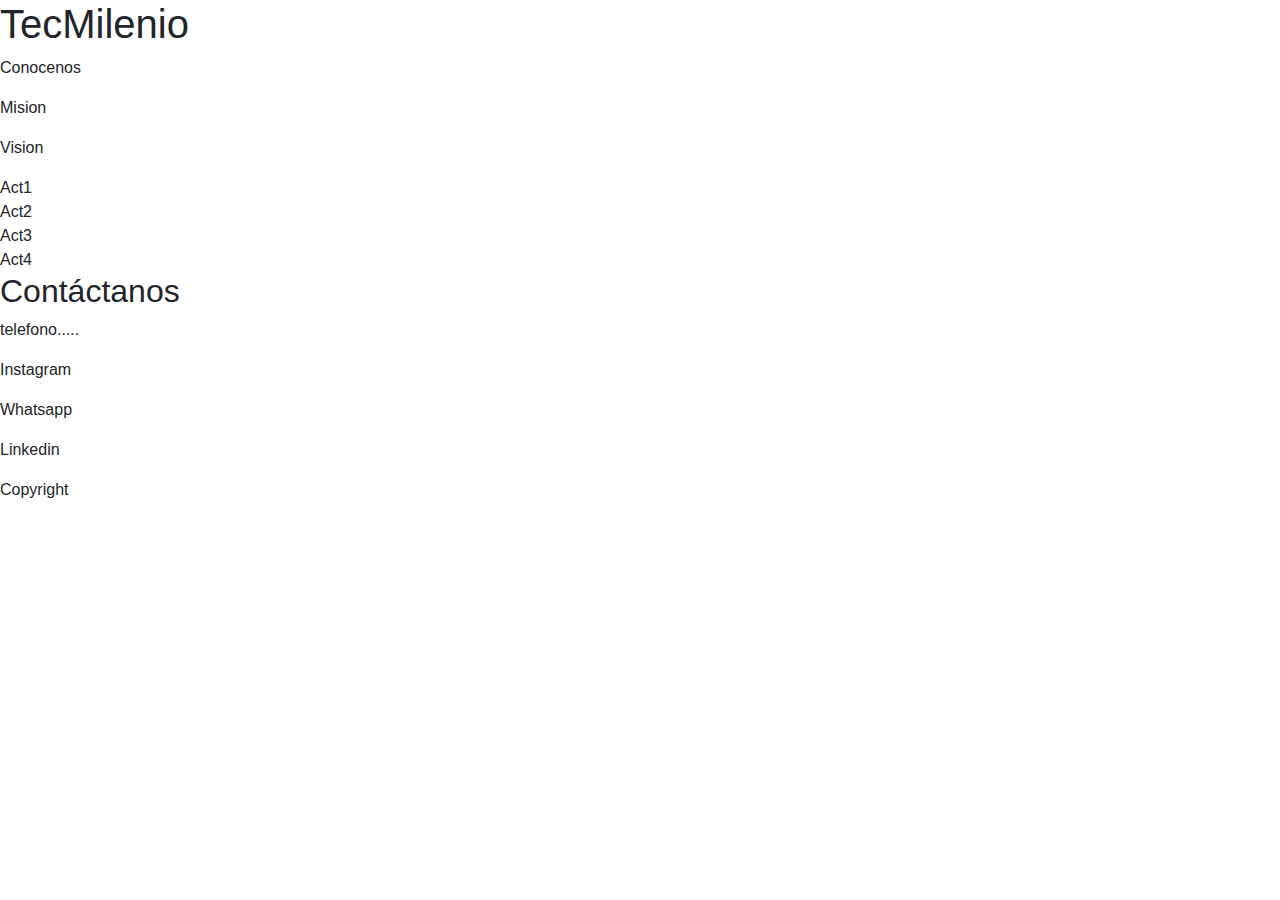
==== index.html @ 01002b70 "create files" ====
<!DOCTYPE html>
<html lang="en">
<head>
    <meta charset="UTF-8">
    <link rel="stylesheet" href="https://cdn.jsdelivr.net/npm/bootstrap@4.3.1/dist/css/bootstrap.min.css" integrity="sha384-ggOyR0iXCbMQv3Xipma34MD+dH/1fQ784/j6cY/iJTQUOhcWr7x9JvoRxT2MZw1T" crossorigin="anonymous">
    <link rel="stylesheet" href="/style.css"
    <script src="https://code.jquery.com/jquery-3.3.1.slim.min.js" integrity="sha384-q8i/X+965DzO0rT7abK41JStQIAqVgRVzpbzo5smXKp4YfRvH+8abtTE1Pi6jizo" crossorigin="anonymous"></script>
    <script src="https://cdn.jsdelivr.net/npm/popper.js@1.14.7/dist/umd/popper.min.js" integrity="sha384-UO2eT0CpHqdSJQ6hJty5KVphtPhzWj9WO1clHTMGa3JDZwrnQq4sF86dIHNDz0W1" crossorigin="anonymous"></script>
    <script src="https://cdn.jsdelivr.net/npm/bootstrap@4.3.1/dist/js/bootstrap.min.js" integrity="sha384-JjSmVgyd0p3pXB1rRibZUAYoIIy6OrQ6VrjIEaFf/nJGzIxFDsf4x0xIM+B07jRM" crossorigin="anonymous"></script>
    <meta name="viewport" content="width=device-width, initial-scale=1.0">
    <title>Document</title>
</head>
<body>
    <header>
        <h1>TecMilenio</h1>
        <p>Conocenos</p>
        <p>Mision</p>
        <p>Vision</p>
    </header>
    <section id="container">
        <div>Act1</div>
        <div>Act2</div>
        <div>Act3</div>
        <div>Act4</div>
    </section>
    <form>

    </form>
    <section id="contact">
        <h2>Contáctanos</h2>
        <p>telefono.....</p>
    </section>
    <footer>
        <p>Instagram</p>
        <p>Whatsapp</p>
        <p>Linkedin</p>
        <p>Copyright</p>
    </footer>

    
</body>
</html>
---- style.css ----
body{
background-color: #fff;

}
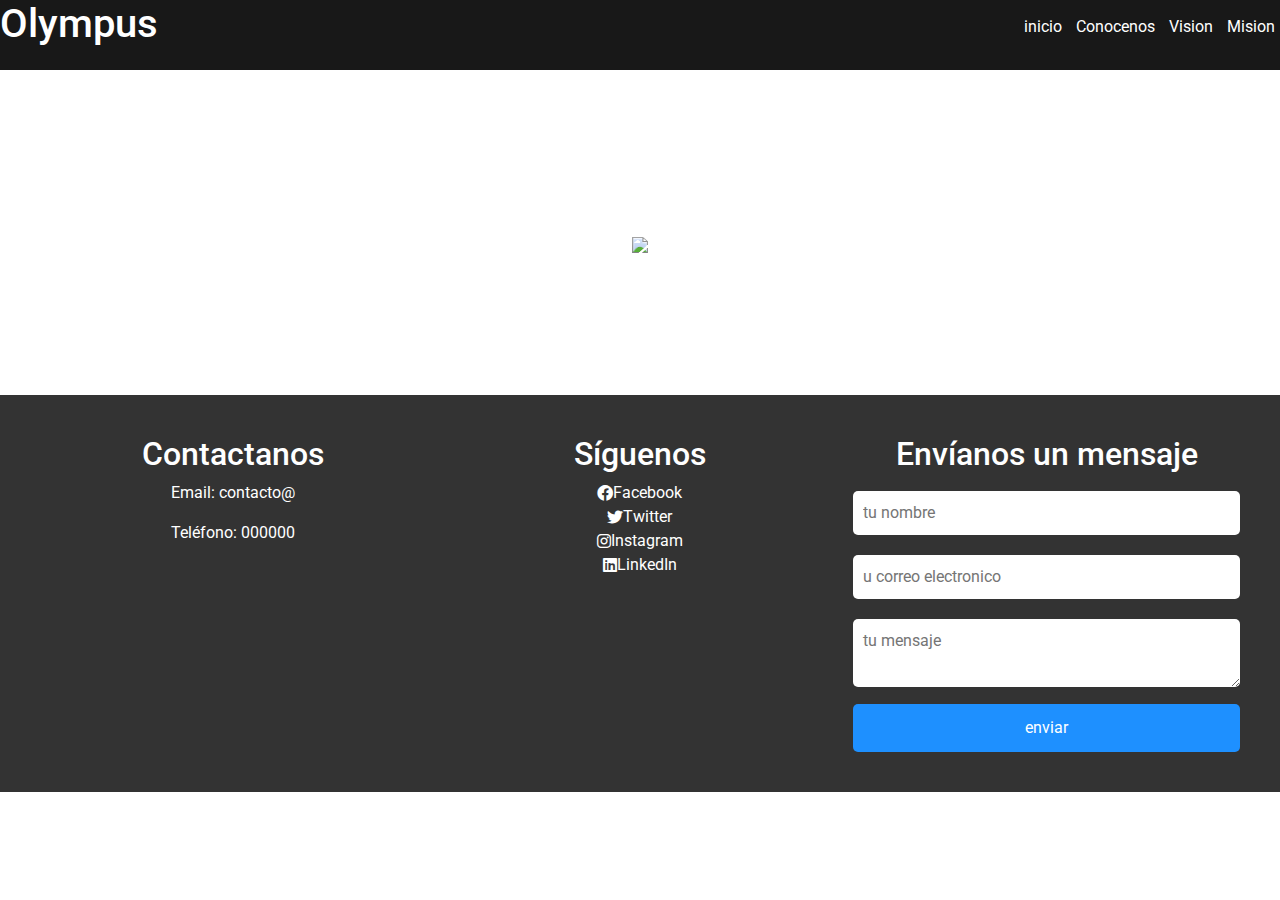
==== commit 31a40315: "diseño de pagina principal y reestructuracion" ====
--- a/index.html
+++ b/index.html
@@ -2,8 +2,10 @@
 <html lang="en">
 <head>
     <meta charset="UTF-8">
+    <link rel="stylesheet" href="/style.css">
     <link rel="stylesheet" href="https://cdn.jsdelivr.net/npm/bootstrap@4.3.1/dist/css/bootstrap.min.css" integrity="sha384-ggOyR0iXCbMQv3Xipma34MD+dH/1fQ784/j6cY/iJTQUOhcWr7x9JvoRxT2MZw1T" crossorigin="anonymous">
-    <link rel="stylesheet" href="/style.css"
+    <link href="https://cdnjs.cloudflare.com/ajax/libs/font-awesome/6.0.0-beta3/css/all.min.css" rel="stylesheet">
+
     <script src="https://code.jquery.com/jquery-3.3.1.slim.min.js" integrity="sha384-q8i/X+965DzO0rT7abK41JStQIAqVgRVzpbzo5smXKp4YfRvH+8abtTE1Pi6jizo" crossorigin="anonymous"></script>
     <script src="https://cdn.jsdelivr.net/npm/popper.js@1.14.7/dist/umd/popper.min.js" integrity="sha384-UO2eT0CpHqdSJQ6hJty5KVphtPhzWj9WO1clHTMGa3JDZwrnQq4sF86dIHNDz0W1" crossorigin="anonymous"></script>
     <script src="https://cdn.jsdelivr.net/npm/bootstrap@4.3.1/dist/js/bootstrap.min.js" integrity="sha384-JjSmVgyd0p3pXB1rRibZUAYoIIy6OrQ6VrjIEaFf/nJGzIxFDsf4x0xIM+B07jRM" crossorigin="anonymous"></script>
@@ -11,32 +13,77 @@
     <title>Document</title>
 </head>
 <body>
+
     <header>
-        <h1>TecMilenio</h1>
-        <p>Conocenos</p>
-        <p>Mision</p>
-        <p>Vision</p>
+        <nav class="menu">
+        <div class="logo"><h1>Olympus</h1></div>
+        <div class="enlaces">
+            <ul>
+                <li><a href="">inicio</a></li>
+                <li><a href="">Conocenos</a></li>
+                <li><a href="">Vision</a></li>
+                <li><a href="">Mision</a></li>
+            </ul>
+
+        </div>
+    </nav>
+        
+        
+      
     </header>
     <section id="container">
-        <div>Act1</div>
-        <div>Act2</div>
-        <div>Act3</div>
-        <div>Act4</div>
+        <div class="carrousel">
+    
+    
+        <div class="slider">
+  
+          
+            <div class="slides">
+              <div id="slide-1">
+                <img src="https://cdn.tictuk.com/abb50587-39c2-a4e0-3234-46b323dfb907/cf6b7b28-2b0d-8653-cc70-08323a8de235.jpeg?a=49f1f7f0-10ed-2ca3-79e0-54da52c6bc0a">
+              </div>
+              <div id="slide-2">
+                <img src="https://cdn.tictuk.com/19d82e99-888f-c7b6-e01c-9f66775c62ac/ae0ef5dd-9941-52ad-47de-23569ffb121f.png?a=fecde957-05ed-41d1-ed7a-a9c132b1daea">
+              </div>
+              <div id="slide-3">
+                <img src="https://cdn.tictuk.com/abb50587-39c2-a4e0-3234-46b323dfb907/1581938a-3c1f-8c75-27e0-c56cc4aa48ba.jpeg?a=bfb1f54c-8e38-f255-df35-0f11777e08f9" alt="">
+            </div>
+          </div>
+        </div>
     </section>
     <form>
 
     </form>
-    <section id="contact">
-        <h2>Contáctanos</h2>
-        <p>telefono.....</p>
-    </section>
-    <footer>
-        <p>Instagram</p>
-        <p>Whatsapp</p>
-        <p>Linkedin</p>
-        <p>Copyright</p>
-    </footer>
+   
+ 
 
-    
+    <footer class="footer">
+        <div class="contacto">
+          <h2>Contactanos</h2>
+          <p>Email: contacto@</p>
+          <p>Teléfono: 000000</p>
+        </div>
+      
+        <div class="redes-sociales">
+          <h2>Síguenos</h2>
+          <ul>
+            <li><a href="https://www.facebook.com" target="_blank"><i class="fab fa-facebook"></i> Facebook</a></li>
+            <li><a href="https://www.twitter.com" target="_blank"><i class="fab fa-twitter"></i> Twitter</a></li>
+            <li><a href="https://www.instagram.com" target="_blank"><i class="fab fa-instagram"></i> Instagram</a></li>
+            <li><a href="https://www.linkedin.com" target="_blank"><i class="fab fa-linkedin"></i> LinkedIn</a></li>
+          </ul>
+        </div>
+      
+        <div class="form">
+          <h2>Envíanos un mensaje</h2>
+          <form action="#" method="post">
+            <input type="text" name="name" placeholder="tu nombre" required>
+            <input type="email" name="email" placeholder="u correo electronico" required>
+            <textarea name="message" placeholder="tu mensaje" required></textarea>
+            <button type="submit">enviar</button>
+          </form>
+        </div>
+      </footer>
+      
 </body>
 </html>--- a/style.css
+++ b/style.css
@@ -1,4 +1,164 @@
+
+@import url('https://fonts.googleapis.com/css2?family=Roboto:ital,wght@0,100..900;1,100..900&display=swap');
+
+
 body{
-background-color: #fff;
+background-color: #000000;
 
-}+}
+header{margin-bottom: 25px;
+    font-family: "Roboto", serif;
+}
+
+.menu{
+    display: 	flex;
+    padding: 0px;
+    align-items: center;
+    justify-content: space-between;
+    height: 70px;
+    background-color:#181818;
+   
+}
+
+.logo{
+    height: 70px;
+    color: white;
+}
+
+.logo img{}
+
+.enlaces li{
+    list-style: none;
+    display: inline-block;
+}
+
+.enlaces a {
+    text-transform: none;
+    color: white;
+    padding: 5px;
+}
+
+.enlaces a:hover {
+    border-bottom: 1px solid;
+    background: #eaeae9;
+    border-radius:2px ;
+  }
+  
+  .enlaces a:active {
+    background: #20231d;
+    color: #717170;
+  }
+
+  
+  
+
+  #container{
+   /* height: 600px;
+    background-image: url("https://images.pexels.com/photos/269630/pexels-photo-269630.jpeg?auto=compress&cs=tinysrgb&w=1260&h=750&dpr=1");
+    background-position: center;
+    background-size: cover;
+    background-attachment: fixed;*/
+        
+    display: flex;
+    justify-content: center;   
+    align-items: center;                 
+    width: 100%;       
+
+      
+  }
+
+  .carrousel{
+        width: 500px;
+        text-align: center;
+        overflow: hidden;
+    
+  }
+  
+
+  .slides {
+    display: flex;
+    overflow-x: auto;
+    scroll-snap-type: x mandatory;
+    scroll-behavior: smooth;
+    -webkit-overflow-scrolling: touch;
+
+  }
+
+  .slides::-webkit-scrollbar {
+    width: 10px;
+    height: 10px;
+  }
+  .slides::-webkit-scrollbar-thumb {
+    background: black;
+    border-radius: 3px;
+  }
+
+  .slides > div {
+    scroll-snap-align: start;
+    flex-shrink: 0;
+    width: 100%;
+    height: 300px;
+    margin-right: 50px;
+    border-radius: 10px;
+    transform-origin: center center;
+    transform: scale(1);
+    transition: transform 0.5s;
+    position: relative;
+    display: flex;
+    justify-content: center;
+    align-items: center;
+    font-size: 100px;
+  }
+
+/*footer*/
+
+.footer {
+    display: grid;
+    grid-template-columns: repeat(3, 1fr);
+    gap: 20px;
+    background-color: #333;
+    color: white;
+    padding: 40px;
+    text-align: center;
+  }
+ 
+  .footer h3 {
+    margin-bottom: 15px;
+    font-size: 1.2em;
+  }
+
+
+  .redes-sociales ul {
+    list-style-type: none;
+    padding: 0;
+    
+  }
+
+
+  .redes-sociales a {
+    text-decoration: none;
+    color: white;
+    display: flex;
+    justify-content: center;
+    align-items: center;
+    
+  }
+
+
+  .form input, .form textarea {
+    width: 100%;
+    padding: 10px;
+    margin: 10px 0;
+    border: none;
+    border-radius: 5px;
+  }
+
+  .form button {
+    width: 100%;
+    padding: 12px;
+    background-color: #1e90ff;
+    color: white;
+    border: none;
+    border-radius: 5px;
+    cursor: pointer;
+  }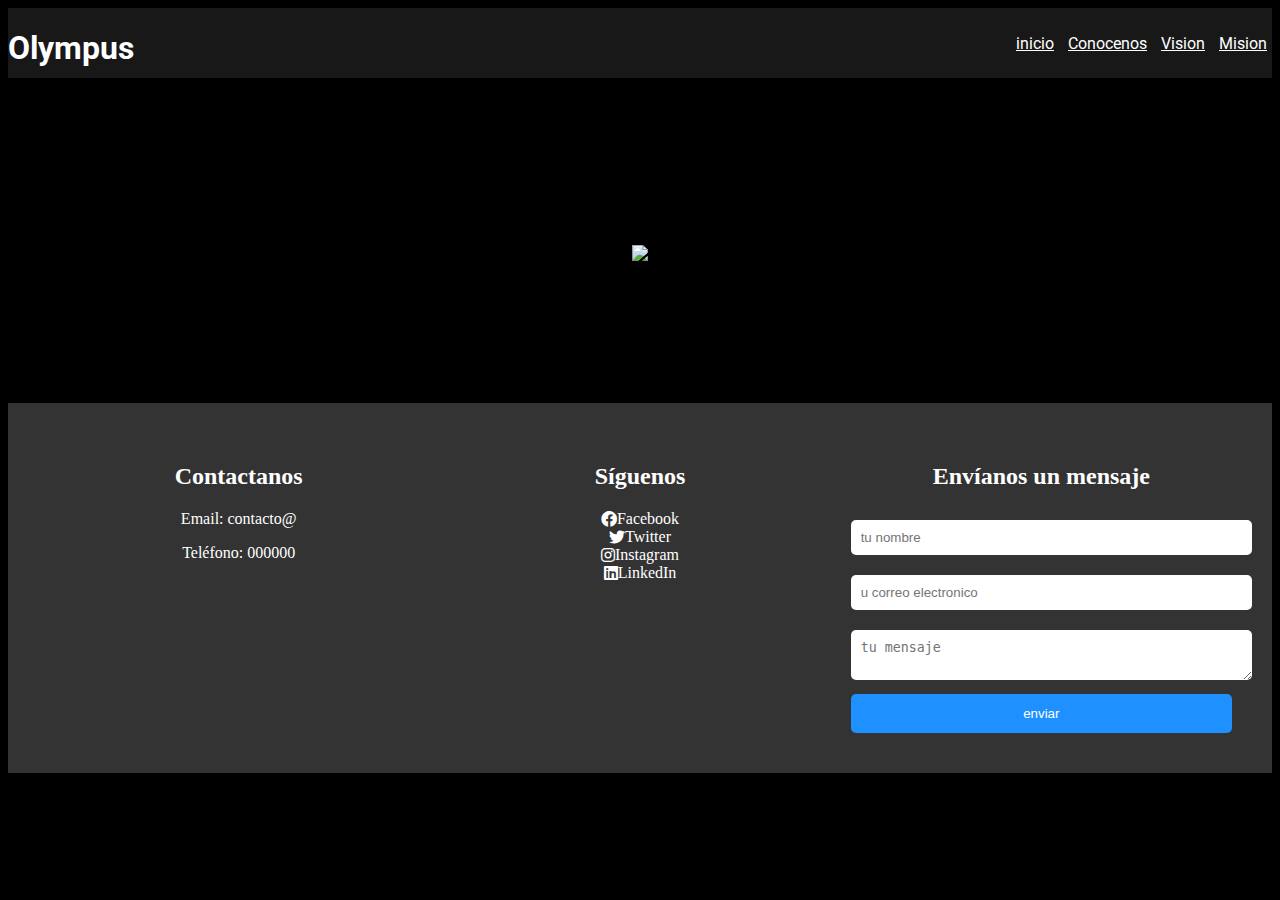
==== commit ce89c69b: "fix footer" ====
--- a/index.html
+++ b/index.html
@@ -3,12 +3,11 @@
 <head>
     <meta charset="UTF-8">
     <link rel="stylesheet" href="/style.css">
-    <link rel="stylesheet" href="https://cdn.jsdelivr.net/npm/bootstrap@4.3.1/dist/css/bootstrap.min.css" integrity="sha384-ggOyR0iXCbMQv3Xipma34MD+dH/1fQ784/j6cY/iJTQUOhcWr7x9JvoRxT2MZw1T" crossorigin="anonymous">
     <link href="https://cdnjs.cloudflare.com/ajax/libs/font-awesome/6.0.0-beta3/css/all.min.css" rel="stylesheet">
-
+    <!--<link rel="stylesheet" href="https://cdn.jsdelivr.net/npm/bootstrap@4.3.1/dist/css/bootstrap.min.css" integrity="sha384-ggOyR0iXCbMQv3Xipma34MD+dH/1fQ784/j6cY/iJTQUOhcWr7x9JvoRxT2MZw1T" crossorigin="anonymous">
     <script src="https://code.jquery.com/jquery-3.3.1.slim.min.js" integrity="sha384-q8i/X+965DzO0rT7abK41JStQIAqVgRVzpbzo5smXKp4YfRvH+8abtTE1Pi6jizo" crossorigin="anonymous"></script>
     <script src="https://cdn.jsdelivr.net/npm/popper.js@1.14.7/dist/umd/popper.min.js" integrity="sha384-UO2eT0CpHqdSJQ6hJty5KVphtPhzWj9WO1clHTMGa3JDZwrnQq4sF86dIHNDz0W1" crossorigin="anonymous"></script>
-    <script src="https://cdn.jsdelivr.net/npm/bootstrap@4.3.1/dist/js/bootstrap.min.js" integrity="sha384-JjSmVgyd0p3pXB1rRibZUAYoIIy6OrQ6VrjIEaFf/nJGzIxFDsf4x0xIM+B07jRM" crossorigin="anonymous"></script>
+    <script src="https://cdn.jsdelivr.net/npm/bootstrap@4.3.1/dist/js/bootstrap.min.js" integrity="sha384-JjSmVgyd0p3pXB1rRibZUAYoIIy6OrQ6VrjIEaFf/nJGzIxFDsf4x0xIM+B07jRM" crossorigin="anonymous"></script>-->
     <meta name="viewport" content="width=device-width, initial-scale=1.0">
     <title>Document</title>
 </head>
@@ -39,13 +38,17 @@
   
           
             <div class="slides">
+
               <div id="slide-1">
+
                 <img src="https://cdn.tictuk.com/abb50587-39c2-a4e0-3234-46b323dfb907/cf6b7b28-2b0d-8653-cc70-08323a8de235.jpeg?a=49f1f7f0-10ed-2ca3-79e0-54da52c6bc0a">
               </div>
               <div id="slide-2">
+                
                 <img src="https://cdn.tictuk.com/19d82e99-888f-c7b6-e01c-9f66775c62ac/ae0ef5dd-9941-52ad-47de-23569ffb121f.png?a=fecde957-05ed-41d1-ed7a-a9c132b1daea">
               </div>
               <div id="slide-3">
+
                 <img src="https://cdn.tictuk.com/abb50587-39c2-a4e0-3234-46b323dfb907/1581938a-3c1f-8c75-27e0-c56cc4aa48ba.jpeg?a=bfb1f54c-8e38-f255-df35-0f11777e08f9" alt="">
             </div>
           </div>
--- a/style.css
+++ b/style.css
@@ -120,6 +120,7 @@
     color: white;
     padding: 40px;
     text-align: center;
+    bottom: 0;
   }
  
   .footer h3 {
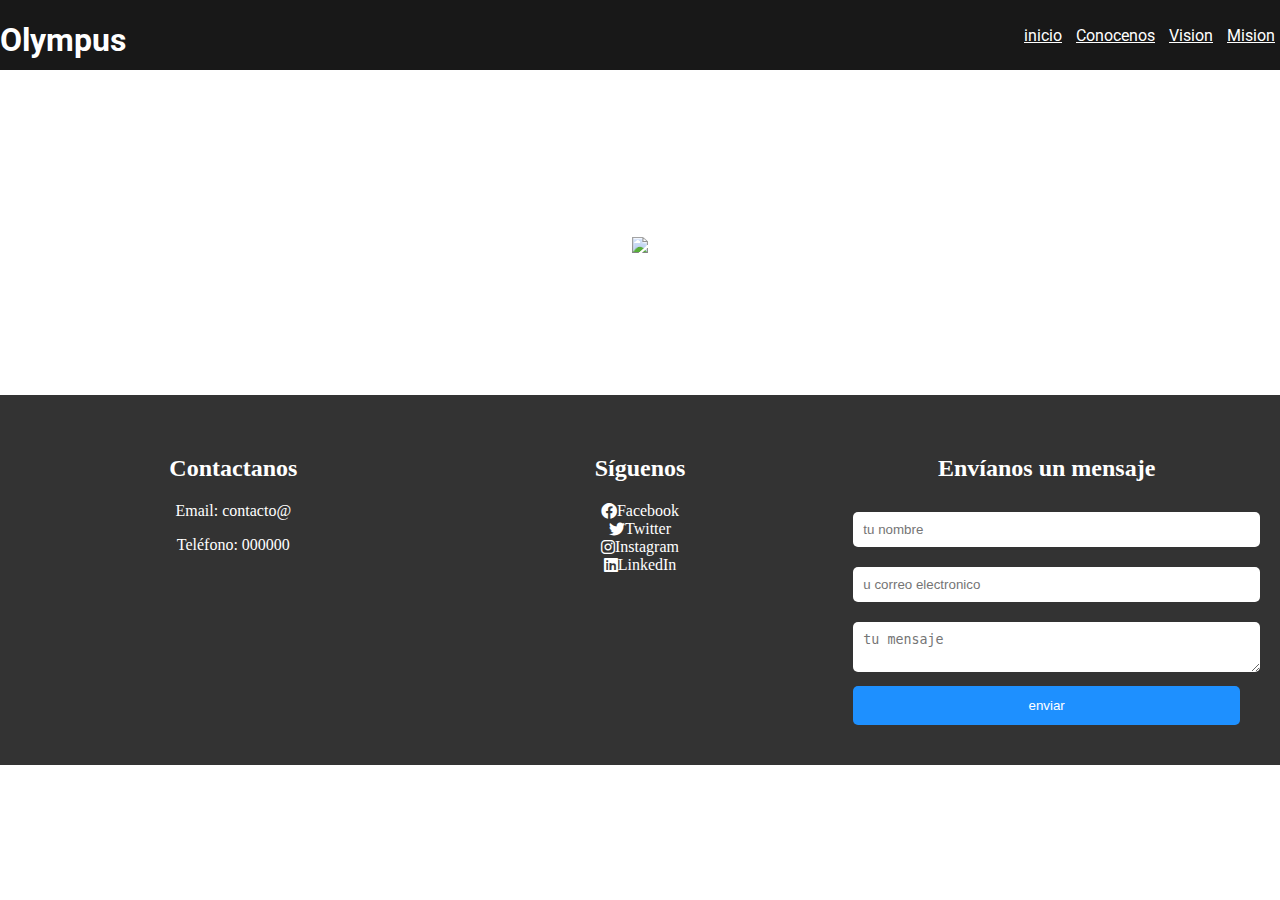
==== commit 5331c32f: "fixing footer" ====
--- a/index.html
+++ b/index.html
@@ -2,7 +2,7 @@
 <html lang="en">
 <head>
     <meta charset="UTF-8">
-    <link rel="stylesheet" href="/style.css">
+    <link rel="stylesheet" href="styles/style.css">
     <link href="https://cdnjs.cloudflare.com/ajax/libs/font-awesome/6.0.0-beta3/css/all.min.css" rel="stylesheet">
     <!--<link rel="stylesheet" href="https://cdn.jsdelivr.net/npm/bootstrap@4.3.1/dist/css/bootstrap.min.css" integrity="sha384-ggOyR0iXCbMQv3Xipma34MD+dH/1fQ784/j6cY/iJTQUOhcWr7x9JvoRxT2MZw1T" crossorigin="anonymous">
     <script src="https://code.jquery.com/jquery-3.3.1.slim.min.js" integrity="sha384-q8i/X+965DzO0rT7abK41JStQIAqVgRVzpbzo5smXKp4YfRvH+8abtTE1Pi6jizo" crossorigin="anonymous"></script>
--- a/styles/style.css
+++ b/styles/style.css
@@ -0,0 +1,170 @@
+
+@import url('https://fonts.googleapis.com/css2?family=Roboto:ital,wght@0,100..900;1,100..900&display=swap');
+
+
+body{
+background-color: white;
+margin: 0;
+
+}
+header{margin-bottom: 25px;
+    font-family: "Roboto", serif;
+}
+
+.menu{
+    display: 	flex;
+    padding: 0px;
+    align-items: center;
+    justify-content: space-between;
+    height: 70px;
+    background-color:#181818;
+   
+}
+
+.logo{
+    height: 70px;
+    color: white;
+}
+
+.logo img{}
+
+.enlaces li{
+    list-style: none;
+    display: inline-block;
+}
+
+.enlaces a {
+    text-transform: none;
+    color: white;
+    padding: 5px;
+}
+
+.enlaces a:hover {
+    border-bottom: 1px solid;
+    background: #eaeae9;
+    border-radius:2px ;
+    color: black;
+  }
+  
+  .enlaces a:active {
+    background: #20231d;
+    color: #717170;
+  }
+
+  
+  
+
+  #container{
+   /* height: 600px;
+    background-image: url("https://images.pexels.com/photos/269630/pexels-photo-269630.jpeg?auto=compress&cs=tinysrgb&w=1260&h=750&dpr=1");
+    background-position: center;
+    background-size: cover;
+    background-attachment: fixed;*/
+        
+    display: flex;
+    justify-content: center;   
+    align-items: center;                 
+    width: 100%;       
+
+      
+  }
+
+  .carrousel{
+        width: 500px;
+        text-align: center;
+        overflow: hidden;
+    
+  }
+  
+
+  .slides {
+    display: flex;
+    overflow-x: auto;
+    scroll-snap-type: x mandatory;
+    scroll-behavior: smooth;
+    -webkit-overflow-scrolling: touch;
+
+  }
+
+  .slides::-webkit-scrollbar {
+    width: 10px;
+    height: 10px;
+  }
+  .slides::-webkit-scrollbar-thumb {
+    background: black;
+    border-radius: 3px;
+  }
+
+  .slides > div {
+    scroll-snap-align: start;
+    flex-shrink: 0;
+    width: 100%;
+    height: 300px;
+    margin-right: 50px;
+    border-radius: 10px;
+    transform-origin: center center;
+    transform: scale(1);
+    transition: transform 0.5s;
+    position: relative;
+    display: flex;
+    justify-content: center;
+    align-items: center;
+    font-size: 100px;
+  }
+
+/*footer*/
+
+.footer {
+    display: grid;
+    grid-template-columns: repeat(3, 1fr);
+    gap: 20px;
+    background-color: #333;
+    color: white;
+    padding: 40px;
+    text-align: center;
+    
+    position: relative;
+    bottom: 0;
+    margin-top: auto;
+  }
+ 
+  .footer h3 {
+    margin-bottom: 15px;
+    font-size: 1.2em;
+  }
+
+
+  .redes-sociales ul {
+    list-style-type: none;
+    padding: 0;
+    
+  }
+
+
+  .redes-sociales a {
+    text-decoration: none;
+    color: white;
+    display: flex;
+    justify-content: center;
+    align-items: center;
+    
+  }
+
+
+  .form input, .form textarea {
+    width: 100%;
+    padding: 10px;
+    margin: 10px 0;
+    border: none;
+    border-radius: 5px;
+  }
+
+  .form button {
+    width: 100%;
+    padding: 12px;
+    background-color: #1e90ff;
+    color: white;
+    border: none;
+    border-radius: 5px;
+    cursor: pointer;
+  }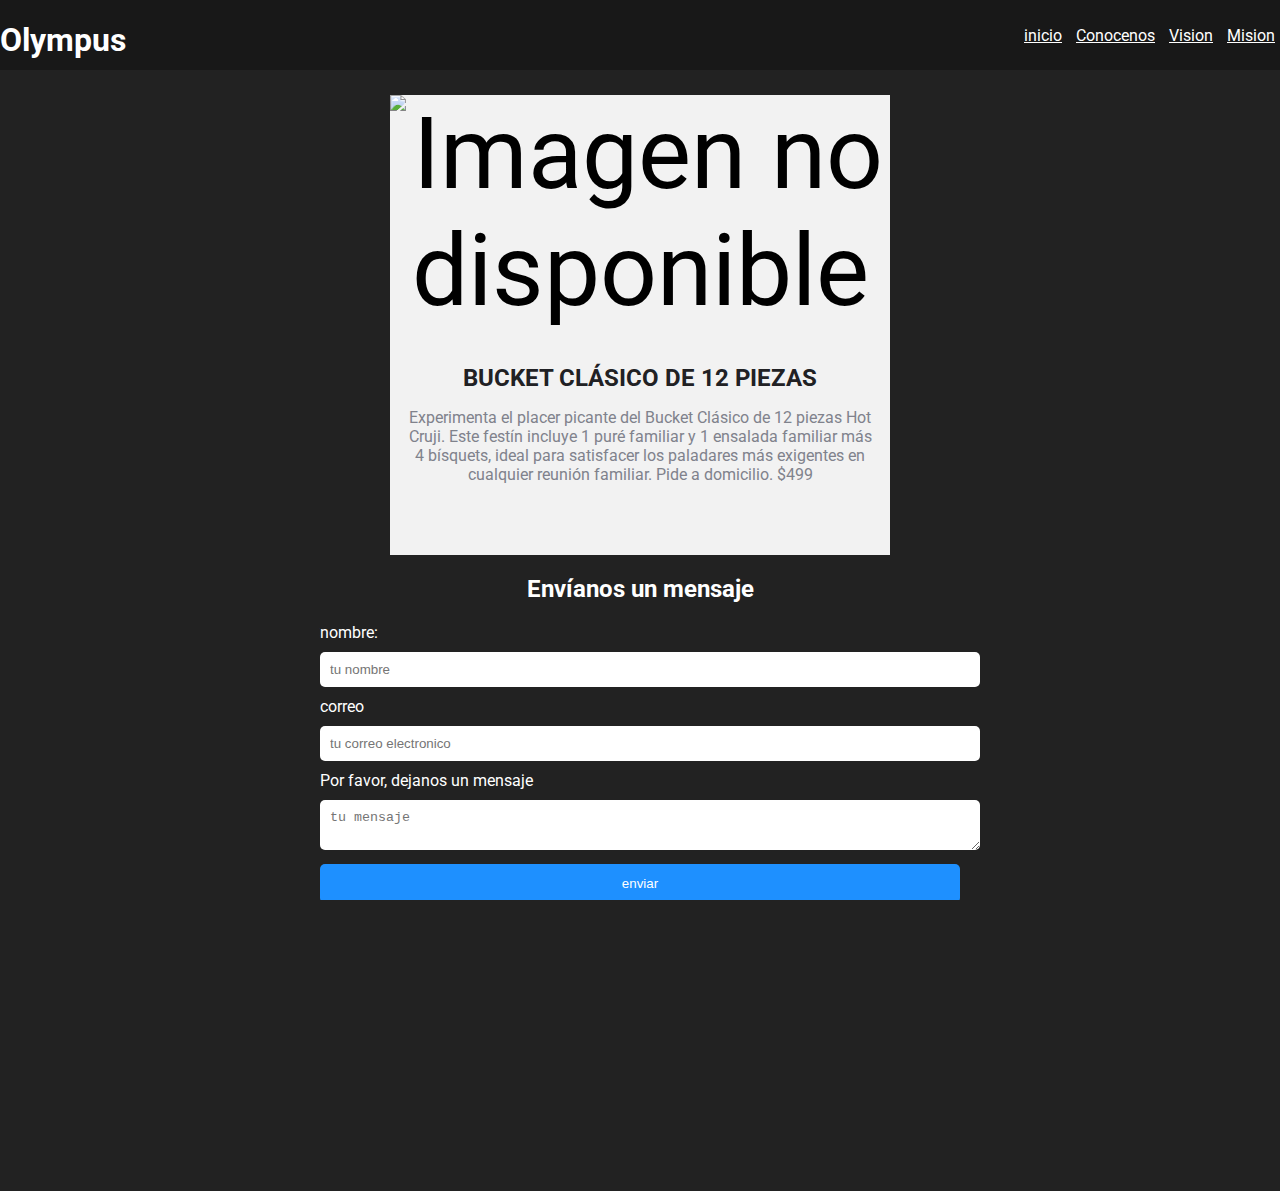
==== commit 7e1ff12c: "diseño adaptado" ====
--- a/index.html
+++ b/index.html
@@ -2,7 +2,7 @@
 <html lang="en">
 <head>
     <meta charset="UTF-8">
-    <link rel="stylesheet" href="styles/style.css">
+    <link rel="stylesheet" href="style.css">
     <link href="https://cdnjs.cloudflare.com/ajax/libs/font-awesome/6.0.0-beta3/css/all.min.css" rel="stylesheet">
     <!--<link rel="stylesheet" href="https://cdn.jsdelivr.net/npm/bootstrap@4.3.1/dist/css/bootstrap.min.css" integrity="sha384-ggOyR0iXCbMQv3Xipma34MD+dH/1fQ784/j6cY/iJTQUOhcWr7x9JvoRxT2MZw1T" crossorigin="anonymous">
     <script src="https://code.jquery.com/jquery-3.3.1.slim.min.js" integrity="sha384-q8i/X+965DzO0rT7abK41JStQIAqVgRVzpbzo5smXKp4YfRvH+8abtTE1Pi6jizo" crossorigin="anonymous"></script>
@@ -12,16 +12,16 @@
     <title>Document</title>
 </head>
 <body>
-
+ 
     <header>
         <nav class="menu">
         <div class="logo"><h1>Olympus</h1></div>
         <div class="enlaces">
             <ul>
-                <li><a href="">inicio</a></li>
-                <li><a href="">Conocenos</a></li>
-                <li><a href="">Vision</a></li>
-                <li><a href="">Mision</a></li>
+                <li><a href="/index.html">inicio</a></li>
+                <li><a href="/web-pages/conocenos.html">Conocenos</a></li>
+                <li><a href="/web-pages/vision.html">Vision</a></li>
+                <li><a href="/web-pages/mision.html">Mision</a></li>
             </ul>
 
         </div>
@@ -41,50 +41,79 @@
 
               <div id="slide-1">
 
-                <img src="https://cdn.tictuk.com/abb50587-39c2-a4e0-3234-46b323dfb907/cf6b7b28-2b0d-8653-cc70-08323a8de235.jpeg?a=49f1f7f0-10ed-2ca3-79e0-54da52c6bc0a">
+                <img src="https://cdn.tictuk.com/abb50587-39c2-a4e0-3234-46b323dfb907/cf6b7b28-2b0d-8653-cc70-08323a8de235.jpeg?a=49f1f7f0-10ed-2ca3-79e0-54da52c6bc0a" alt="Imagen no disponible">
+                
+                <div class="texto">
+                  <h2>BUCKET CLÁSICO DE 12 PIEZAS</h2>
+                <p>Experimenta el placer picante del Bucket Clásico de 12 piezas Hot Cruji. 
+                  Este festín incluye 1 puré familiar y 1 ensalada familiar más 4 bísquets,
+                   ideal para satisfacer los paladares más exigentes en cualquier reunión familiar. Pide a domicilio.
+                   $499
+
+                  </p>
+                  </div>
               </div>
               <div id="slide-2">
                 
-                <img src="https://cdn.tictuk.com/19d82e99-888f-c7b6-e01c-9f66775c62ac/ae0ef5dd-9941-52ad-47de-23569ffb121f.png?a=fecde957-05ed-41d1-ed7a-a9c132b1daea">
+                <img src="https://cdn.tictuk.com/19d82e99-888f-c7b6-e01c-9f66775c62ac/ae0ef5dd-9941-52ad-47de-23569ffb121f.png?a=fecde957-05ed-41d1-ed7a-a9c132b1daea" alt="Imagen no disponible">
+              <div class="texto">
+                <h2>TOUCHDOWN PACK</h2>
+                <p>El combo ganador de KFC: 3 Ke-Tiras® Burger (2 Ke Tiras® en cualquier receta, mayonesa, lechuga y pepinillos), 
+                  6 Ke-Tiras® en cualquier receta y 1 papas familiares. ¡Pídelo a domicilio y celebra!
+                  $479
+
+                </p>
+              </div>
               </div>
               <div id="slide-3">
 
-                <img src="https://cdn.tictuk.com/abb50587-39c2-a4e0-3234-46b323dfb907/1581938a-3c1f-8c75-27e0-c56cc4aa48ba.jpeg?a=bfb1f54c-8e38-f255-df35-0f11777e08f9" alt="">
-            </div>
+                <img src="https://cdn.tictuk.com/abb50587-39c2-a4e0-3234-46b323dfb907/1581938a-3c1f-8c75-27e0-c56cc4aa48ba.jpeg?a=bfb1f54c-8e38-f255-df35-0f11777e08f9"alt="Imagen no disponible">
+                <div class="texto">
+                  <h2>LA GRAN JUGADA PIEZAS
+                  </h2>
+                  <p>¡La Gran Jugada Piezas de KFC es el combo perfecto! Incluye un bucket con 18 piezas de pollo crujiente,
+                     2 purés familiares, 1 ensalada familiar, 4 bisquets y 1 Add-On especial de la NFL®: 4 nuggets, 1 dip y 1 casco NFL®.
+                      ¡Pide a domicilio! *32 diseños NFL diferentes + 1 Edición KFC®️ sujetos a disponibilidad.
+                      $529
+
+                  </p>
+                </div>
+              </div>
           </div>
         </div>
     </section>
-    <form>
-
-    </form>
-   
- 
+    <!--El formulario no debe funcionar aun-->
+    <div class="form">
+      <h2>Envíanos un mensaje</h2>
+      <form action="#" method="post">
+        <label>nombre:</label>
+        <input type="text" name="name" placeholder="tu nombre" required>
+        <label for="">correo</label>
+        <input type="email" name="email" placeholder="tu correo electronico" required>
+        <label for="">Por favor, dejanos un mensaje</label>
+        <textarea name="message" placeholder="tu mensaje" required></textarea>
+        <button type="submit">enviar</button>
+      </form>
+    </div>
 
     <footer class="footer">
         <div class="contacto">
           <h2>Contactanos</h2>
           <p>Email: contacto@</p>
           <p>Teléfono: 000000</p>
+          <p>© Con derechos reservados</p>
+          <p>Las imágenes usadas en este sitio son propiedad de Kentucky Fried Chicken.</p>
         </div>
       
+
         <div class="redes-sociales">
           <h2>Síguenos</h2>
           <ul>
-            <li><a href="https://www.facebook.com" target="_blank"><i class="fab fa-facebook"></i> Facebook</a></li>
-            <li><a href="https://www.twitter.com" target="_blank"><i class="fab fa-twitter"></i> Twitter</a></li>
-            <li><a href="https://www.instagram.com" target="_blank"><i class="fab fa-instagram"></i> Instagram</a></li>
-            <li><a href="https://www.linkedin.com" target="_blank"><i class="fab fa-linkedin"></i> LinkedIn</a></li>
+            <li><a href="https://www.facebook.com/KFCMexico/" target="_blank"><i class="fab fa-facebook"></i> Facebook</a></li>
+            <li><a href="https://x.com/kfc_mexico" target="_blank"><i class="fab fa-twitter"></i> Twitter</a></li>
+            <li><a href="https://www.instagram.com/kfcmexico/" target="_blank"><i class="fab fa-instagram"></i> Instagram</a></li>
+            <li><a href="https://www.linkedin.com/company/kfc-m%C3%A9xico/?originalSubdomain=mx" target="_blank"><i class="fab fa-linkedin"></i> LinkedIn</a></li>
           </ul>
-        </div>
-      
-        <div class="form">
-          <h2>Envíanos un mensaje</h2>
-          <form action="#" method="post">
-            <input type="text" name="name" placeholder="tu nombre" required>
-            <input type="email" name="email" placeholder="u correo electronico" required>
-            <textarea name="message" placeholder="tu mensaje" required></textarea>
-            <button type="submit">enviar</button>
-          </form>
         </div>
       </footer>
       
--- a/style.css
+++ b/style.css
@@ -0,0 +1,254 @@
+
+@import url('https://fonts.googleapis.com/css2?family=Roboto:ital,wght@0,100..900;1,100..900&display=swap');
+
+
+body,html{
+background-color: #222222;
+height: 100%;
+margin: 0;
+overflow-x: hidden;
+display: flex;
+flex-direction: column;
+font-family: "Roboto", serif;
+
+}
+
+
+header{
+  
+  margin-bottom: 25px;
+
+ 
+ 
+}
+
+.menu{
+    display: 	flex;
+    padding: 0px;
+    align-items: center;
+    justify-content: space-between;
+    height: 70px;
+    background-color:#181818;
+    
+   
+}
+
+.logo{
+    height: 70px;
+    color: white;
+}
+
+
+
+.enlaces li{
+    list-style: none;
+    display: inline-block;
+}
+
+.enlaces a {
+    text-transform: none;
+    color: white;
+    padding: 5px;
+}
+
+.enlaces a:hover {
+    border-bottom: 1px solid;
+    background: #ababab;
+    border-radius:2px ;
+  }
+  
+  .enlaces a:active {
+    background: #20231d;
+    color: #717170;
+  }
+
+  
+  
+
+  #container{
+   /* height: 600px;
+    background-image: url("https://images.pexels.com/photos/269630/pexels-photo-269630.jpeg?auto=compress&cs=tinysrgb&w=1260&h=750&dpr=1");
+    background-position: center;
+    background-size: cover;
+    background-attachment: fixed;*/
+    
+    display: flex;
+    justify-content: center;   
+    align-items: center;                 
+    width: 100%;
+    flex: 1;
+          
+
+      
+  }
+
+  .carrousel{
+        width: 500px;
+        text-align: center;
+        overflow: hidden;
+    
+  }
+  
+
+  .slides {
+    background: rgb(242, 242, 242);
+    display: flex;
+    overflow-x: auto;
+    scroll-snap-type: x mandatory;
+    scroll-behavior: smooth;
+    -webkit-overflow-scrolling: touch;
+
+  }
+
+  .slides::-webkit-scrollbar {
+    width: 10px;
+    height: 10px;
+  }
+  .slides::-webkit-scrollbar-thumb {
+    background: rgb(165, 165, 165);
+    border-radius: 3px;
+  }
+
+  .slides > div {
+    scroll-snap-align: start;
+    flex-shrink: 0;
+    width: 100%;
+    height: 460px;
+    margin-right: 50px;
+    border-radius: 10px;
+    transform-origin: center center;
+    transform: scale(1);
+    transition: transform 0.5s;
+    position: relative;
+    display: flex;
+    flex-direction: column;
+    justify-content: flex-start;
+    align-items: center;
+    font-size: 100px;
+    
+  }
+
+  .texto{
+    text-align: center;
+    width: 100%;
+  padding: 15px;
+  color: #80828C;
+  border-radius: 0 0 10px 10px; 
+  box-sizing: border-box;
+    
+    
+  
+  }
+
+  .texto h2 {
+    color: #212124;
+    font-size: 24px;
+    margin-bottom: 10px;
+  }
+  
+  .texto p {
+    font-size: 16px;
+  }
+
+/*footer*/
+
+.footer {
+    display: grid;
+    grid-template-columns: repeat(2, 1fr);
+    gap: 20px;
+    background-color: #333;
+    color: white;
+    padding: 40px;
+    text-align: center;
+    width: 100%;
+  }
+ 
+  .footer h3 {
+    margin-bottom: 15px;
+    font-size: 1.2em;
+  }
+
+
+  .redes-sociales ul {
+    list-style-type: none;
+    padding: 0;
+    
+  }
+
+
+  .redes-sociales a {
+    text-decoration: none;
+    color: white;
+    display: flex;
+    justify-content: center;
+    align-items: center;
+    
+  }
+  h2{color: white;}
+
+  .form{
+    display: grid;
+    place-items: center;
+    width: 100%;
+    }
+    .form form {width: 50%;}
+
+  .form input, .form textarea {
+    width: 100%;
+    padding: 10px;
+    margin: 10px 0;
+    border: none;
+    border-radius: 5px;
+  }
+
+  .form button {
+    width: 100%;
+    padding: 12px;
+    background-color: #1e90ff;
+    color: white;
+    border: none;
+    border-radius: 5px;
+    cursor: pointer;
+  }
+
+  .form label {
+   
+    color: white;
+  }
+
+.img-conocenos{width: 100%;
+display: flex;
+align-items: center;
+justify-content: center;
+}
+.img-conocenos img{
+  width: 70%;
+  height: auto;
+}
+
+.vision{
+
+  width: 50%;
+  color: white;
+text-align: justify;}
+
+.mision{width: 50%;
+
+  color: white;
+text-align: justify;
+  }
+
+  @media screen and (max-width: 600px) {
+    body {
+        font-size: 14px; 
+    }
+
+    #container {
+        padding: 10px;
+    }
+
+
+    h1 {
+        font-size: 24px;
+    }
+}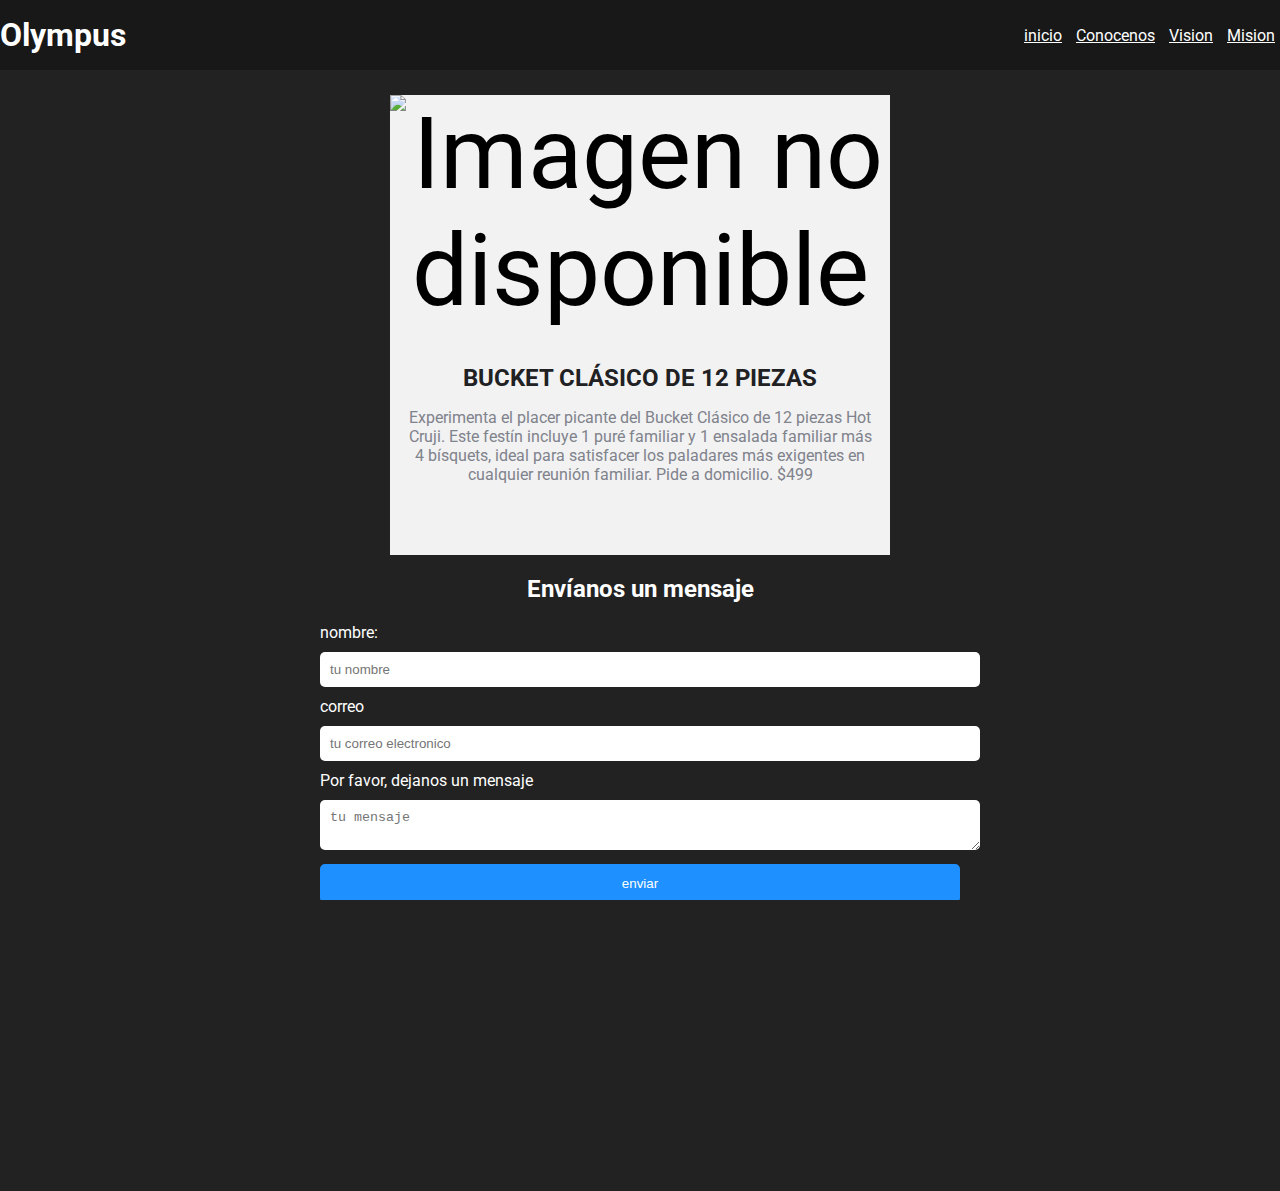
==== commit 66b59603: "delete method post an action" ====
--- a/index.html
+++ b/index.html
@@ -85,7 +85,7 @@
     <!--El formulario no debe funcionar aun-->
     <div class="form">
       <h2>Envíanos un mensaje</h2>
-      <form action="#" method="post">
+      <form action="" method="">
         <label>nombre:</label>
         <input type="text" name="name" placeholder="tu nombre" required>
         <label for="">correo</label>
--- a/style.css
+++ b/style.css
@@ -34,7 +34,7 @@
 }
 
 .logo{
-    height: 70px;
+    /*height: 70px;*/
     color: white;
 }
 
